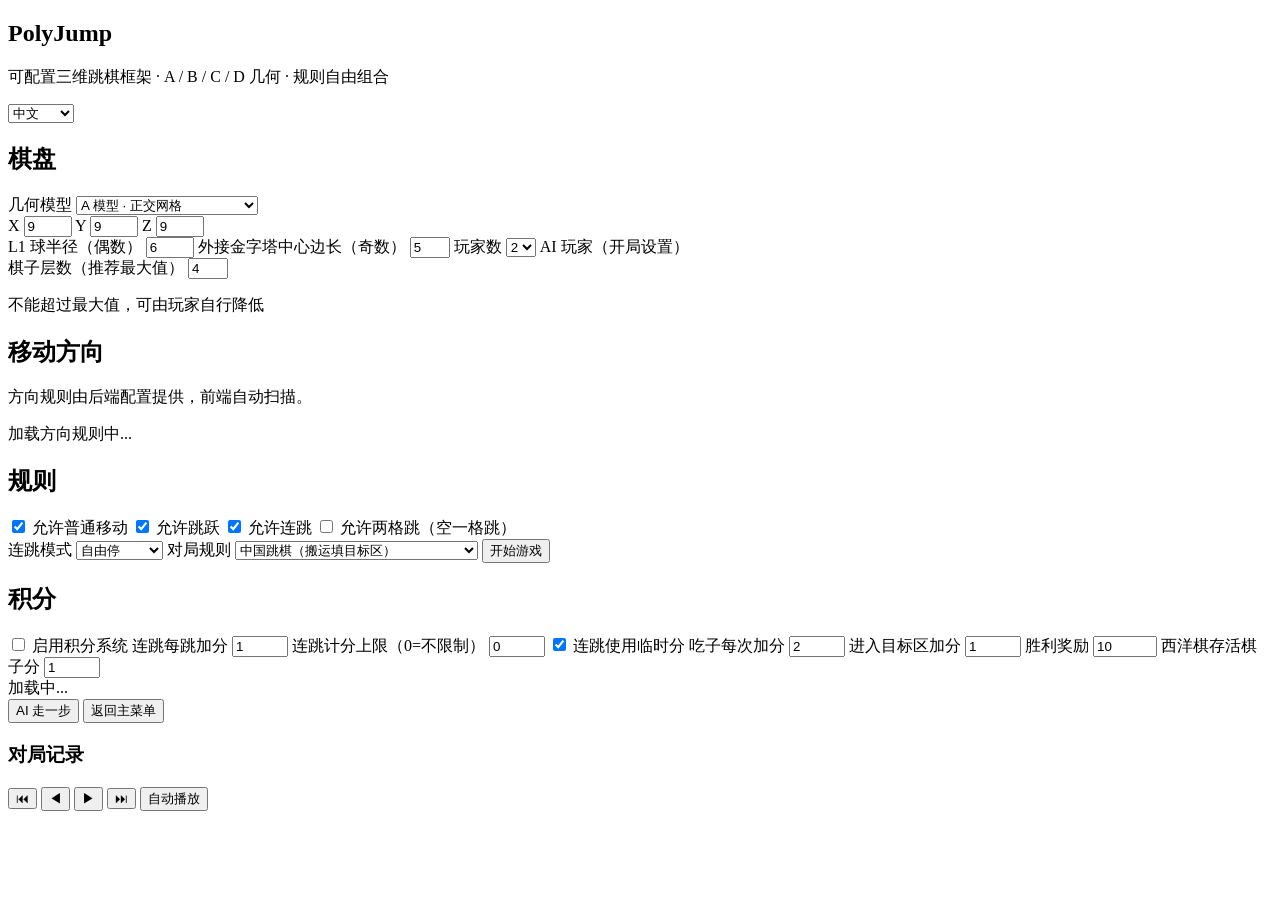
==== frontend/index.html @ 15584144 "feat: 积分系统前端配置栏与连跳计分上限" ====
<!DOCTYPE html>
<html lang="zh-CN">
<head>
  <meta charset="UTF-8">
  <meta name="viewport" content="width=device-width, initial-scale=1.0">
  <title>PolyJump</title>
  <link rel="stylesheet" href="/style.css">
  <script type="importmap">
  {
    "imports": {
      "three": "https://cdn.jsdelivr.net/npm/three@0.160.0/build/three.module.js",
      "three/addons/": "https://cdn.jsdelivr.net/npm/three@0.160.0/examples/jsm/"
    }
  }
  </script>
</head>
<body>
  <section id="menu-page" class="page">
    <header class="menu-header">
      <h1 data-i18n="app_title">PolyJump</h1>
      <p class="subtitle" data-i18n="app_subtitle">可配置三维跳棋框架 · A / B / C / D 几何 · 规则自由组合</p>
      <select id="lang-select">
        <option value="zh">中文</option>
        <option value="en">English</option>
      </select>
    </header>

    <div class="menu-card">
      <div class="menu-section">
        <h2 data-i18n="board_section">棋盘</h2>

        <label class="field">
          <span data-i18n="geometry_label">几何模型</span>
          <select id="geometry">
            <option value="A" selected data-i18n="model_a">A 模型 · 正交网格</option>
            <option value="B" data-i18n="model_b">B 模型 · FCC 偶子晶格</option>
            <option value="C" data-i18n="model_c">C 模型 · L1 全整数 20 向</option>
            <option value="A_EXT" data-i18n="model_a_ext">A-ext · 外接金字塔方向可配</option>
            <option value="D" data-i18n="model_d">D 模型 · 外接金字塔 14 向</option>
            <option value="B_EXT" data-i18n="model_b_ext">B-ext · 外接金字塔 12 向</option>
            <option value="C_EXT" data-i18n="model_c_ext">C-ext · 外接金字塔 20 向</option>
          </select>
        </label>

        <div class="field-row">
          <label class="field">
            <span>X</span>
            <input id="board-x" type="number" value="9" min="3" max="15">
          </label>
          <label class="field">
            <span>Y</span>
            <input id="board-y" type="number" value="9" min="3" max="15">
          </label>
          <label class="field">
            <span>Z</span>
            <input id="board-z" type="number" value="9" min="3" max="15">
          </label>
        </div>

        <label class="field hidden" id="b-radius-field">
          <span data-i18n="l1_radius">L1 球半径（偶数）</span>
          <input id="b-radius" type="number" value="6" min="2" max="10" step="2">
        </label>
        <label class="field hidden" id="ep-side-field">
          <span data-i18n="ep_side">外接金字塔中心边长（奇数）</span>
          <input id="ep-side" type="number" value="5" min="3" max="9" step="2">
        </label>

        <label class="field">
          <span data-i18n="players_label">玩家数</span>
          <select id="players">
            <option value="2" selected>2</option>
            <option value="3">3</option>
            <option value="4">4</option>
            <option value="6">6</option>
            <option value="8">8</option>
          </select>
        </label>

        <label class="field">
          <span data-i18n="ai_players_label">AI 玩家（开局设置）</span>
          <div id="ai-player-menu" class="switch-list"></div>
        </label>

        <label class="field" id="layers-field">
          <span data-i18n="layers_label">棋子层数（推荐最大值）</span>
          <input id="layers" type="number" value="4" min="1" max="4" step="1">
        </label>
        <p class="hint" id="layers-hint" data-i18n="layers_hint">不能超过最大值，可由玩家自行降低</p>
      </div>

      <div class="menu-section" id="direction-section">
        <h2 data-i18n="direction_section">移动方向</h2>
        <p class="hint" data-i18n="direction_hint">方向规则由后端配置提供，前端自动扫描。</p>

        <div id="direction-checks" class="switch-list"></div>

        <p id="direction-summary" class="summary">加载方向规则中...</p>
      </div>

      <div class="menu-section">
        <h2 data-i18n="rules_section">规则</h2>

        <div class="switch-list">
          <label class="switch-row">
            <input type="checkbox" id="allow-step" checked>
            <span data-i18n="allow_step">允许普通移动</span>
          </label>
          <label class="switch-row">
            <input type="checkbox" id="allow-jump" checked>
            <span data-i18n="allow_jump">允许跳跃</span>
          </label>
          <label class="switch-row">
            <input type="checkbox" id="allow-chain" checked>
            <span data-i18n="allow_chain">允许连跳</span>
          </label>
          <label class="switch-row">
            <input type="checkbox" id="allow-two-step">
            <span data-i18n="allow_two_step">允许两格跳（空一格跳）</span>
          </label>
        </div>

        <label class="field">
          <span data-i18n="hop_mode_label">连跳模式</span>
          <select id="hop-mode">
            <option value="FREE_STOP" selected data-i18n="free_stop">自由停</option>
            <option value="FORCE_ALL" data-i18n="force_all">必须跳到底</option>
          </select>
        </label>

        <label class="field">
          <span data-i18n="game_mode_label">对局规则</span>
          <select id="capture-mode">
            <option value="NONE" selected data-i18n="mode_chinese">中国跳棋（搬运填目标区）</option>
            <option value="CAPTURE" data-i18n="mode_capture">西洋跳棋（吃光对方）</option>
            <option value="MIXED" data-i18n="mode_mixed">混合模式（搬运为主，吃子送回原位）</option>
          </select>
        </label>

        <button id="start-btn" class="primary-btn" data-i18n="start_game">开始游戏</button>
        <p id="menu-error" class="error"></p>
      </div>

      <div class="menu-section" id="scoring-section">
        <h2 data-i18n="scoring_section">积分</h2>

        <label class="switch-row">
          <input type="checkbox" id="scoring-enabled">
          <span data-i18n="scoring_enabled">启用积分系统</span>
        </label>

        <label class="field">
          <span data-i18n="chain_jump_score">连跳每跳加分</span>
          <input id="chain-jump-points" type="number" value="1" min="0" max="100">
        </label>
        <label class="field">
          <span data-i18n="chain_max_scoring">连跳计分上限（0=不限制）</span>
          <input id="chain-max-scoring" type="number" value="0" min="0" max="100">
        </label>
        <label class="switch-row">
          <input type="checkbox" id="chain-temp" checked>
          <span data-i18n="chain_temp_label">连跳使用临时分</span>
        </label>

        <label class="field">
          <span data-i18n="capture_score">吃子每次加分</span>
          <input id="capture-points" type="number" value="2" min="0" max="100">
        </label>
        <label class="field">
          <span data-i18n="target_zone_score">进入目标区加分</span>
          <input id="target-zone-points" type="number" value="1" min="0" max="100">
        </label>
        <label class="field">
          <span data-i18n="win_reward">胜利奖励</span>
          <input id="first-finish-reward" type="number" value="10" min="0" max="1000">
        </label>
        <label class="field">
          <span data-i18n="survivor_score">西洋棋存活棋子分</span>
          <input id="survivor-piece-points" type="number" value="1" min="0" max="100">
        </label>
      </div>
    </div>
  </section>

  <section id="game-page" class="page hidden">
    <div id="hud">
      <span id="status-text">加载中...</span>
      <div id="player-roster"></div>
      <div id="score-board"></div>
      <button id="ai-move-btn" data-i18n="ai_move">AI 走一步</button>
      <button id="back-btn" data-i18n="back_menu">返回主菜单</button>
    </div>
    <div id="history-panel">
      <h3 data-i18n="history_title">对局记录</h3>
      <div id="ai-player-controls"></div>
      <div id="history-moves"></div>
      <div id="replay-controls">
        <button id="replay-start" title="回到开局" data-i18n="replay_start">⏮</button>
        <button id="replay-prev" title="上一步" data-i18n="replay_prev">◀</button>
        <button id="replay-next" title="下一步" data-i18n="replay_next">▶</button>
        <button id="replay-end" title="最后一手" data-i18n="replay_end">⏭</button>
        <button id="replay-auto" data-i18n="replay_auto">自动播放</button>
      </div>
    </div>
    <div id="scene-container"></div>
  </section>

  <script type="module" src="/menu.js"></script>
  <script type="module" src="/main.js"></script>
</body>
</html>
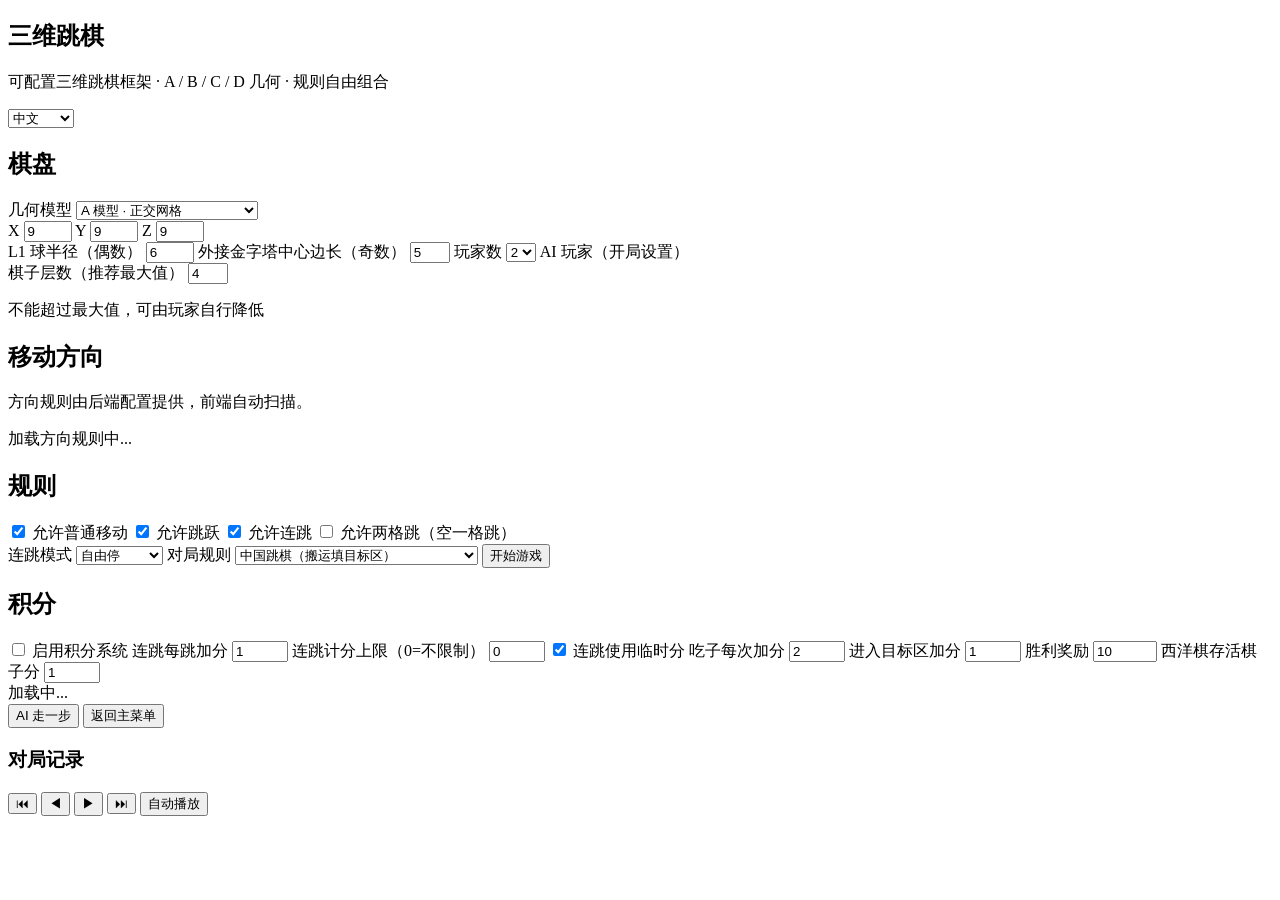
==== commit 4d1bc780: "feat: 主菜单四栏横向排列并统一中文标题为三维跳棋" ====
--- a/frontend/index.html
+++ b/frontend/index.html
@@ -17,7 +17,7 @@
 <body>
   <section id="menu-page" class="page">
     <header class="menu-header">
-      <h1 data-i18n="app_title">PolyJump</h1>
+      <h1 data-i18n="app_title">三维跳棋</h1>
       <p class="subtitle" data-i18n="app_subtitle">可配置三维跳棋框架 · A / B / C / D 几何 · 规则自由组合</p>
       <select id="lang-select">
         <option value="zh">中文</option>
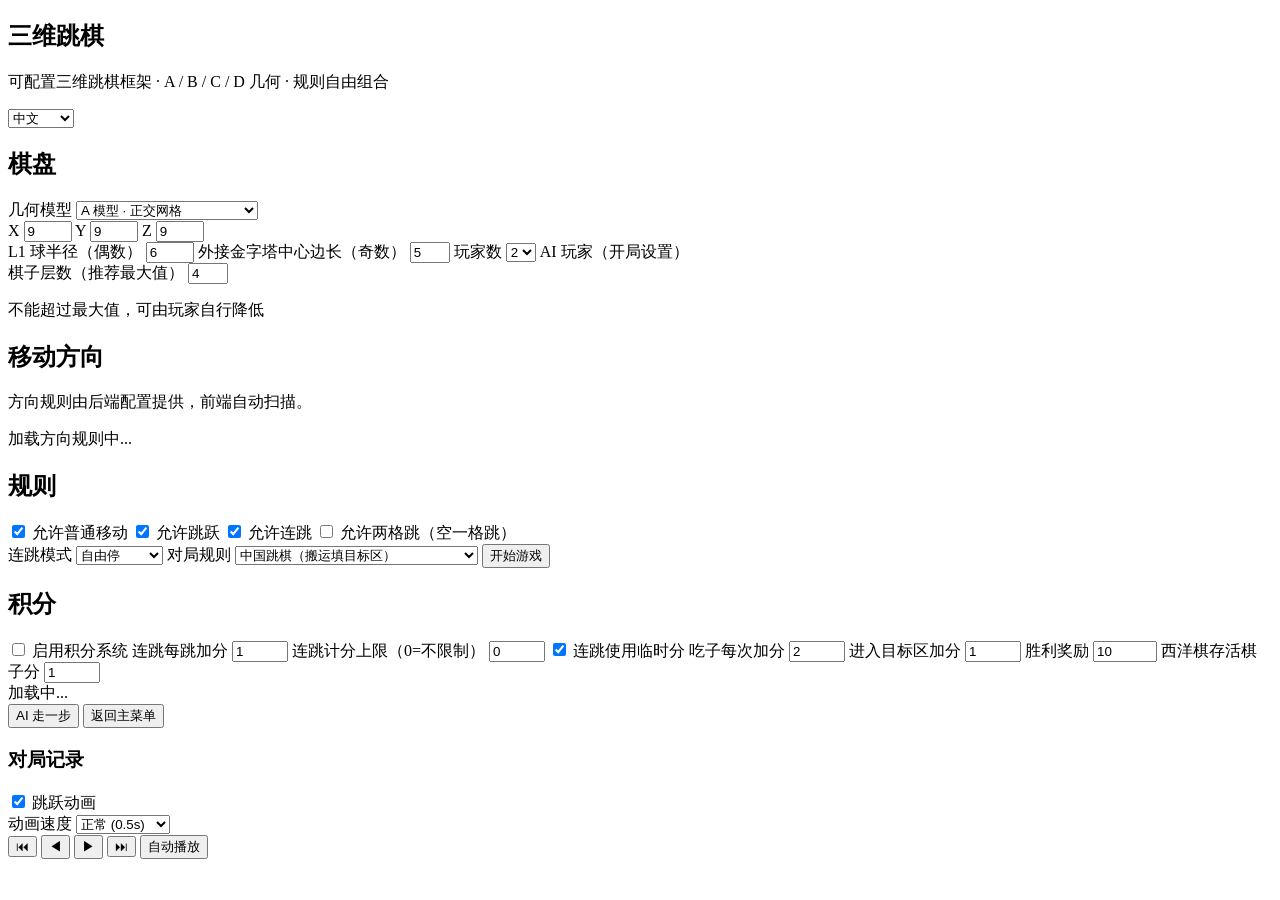
==== commit 2a8f264f: "feat: 跳跃路径动画与速度开关" ====
--- a/frontend/index.html
+++ b/frontend/index.html
@@ -193,6 +193,18 @@
     <div id="history-panel">
       <h3 data-i18n="history_title">对局记录</h3>
       <div id="ai-player-controls"></div>
+      <div class="switch-row">
+        <input type="checkbox" id="anim-enabled" checked>
+        <span>跳跃动画</span>
+      </div>
+      <label class="field">
+        <span>动画速度</span>
+        <select id="anim-speed">
+          <option value="1">慢速 (1s)</option>
+          <option value="0.5" selected>正常 (0.5s)</option>
+          <option value="0.25">快速 (0.25s)</option>
+        </select>
+      </label>
       <div id="history-moves"></div>
       <div id="replay-controls">
         <button id="replay-start" title="回到开局" data-i18n="replay_start">⏮</button>
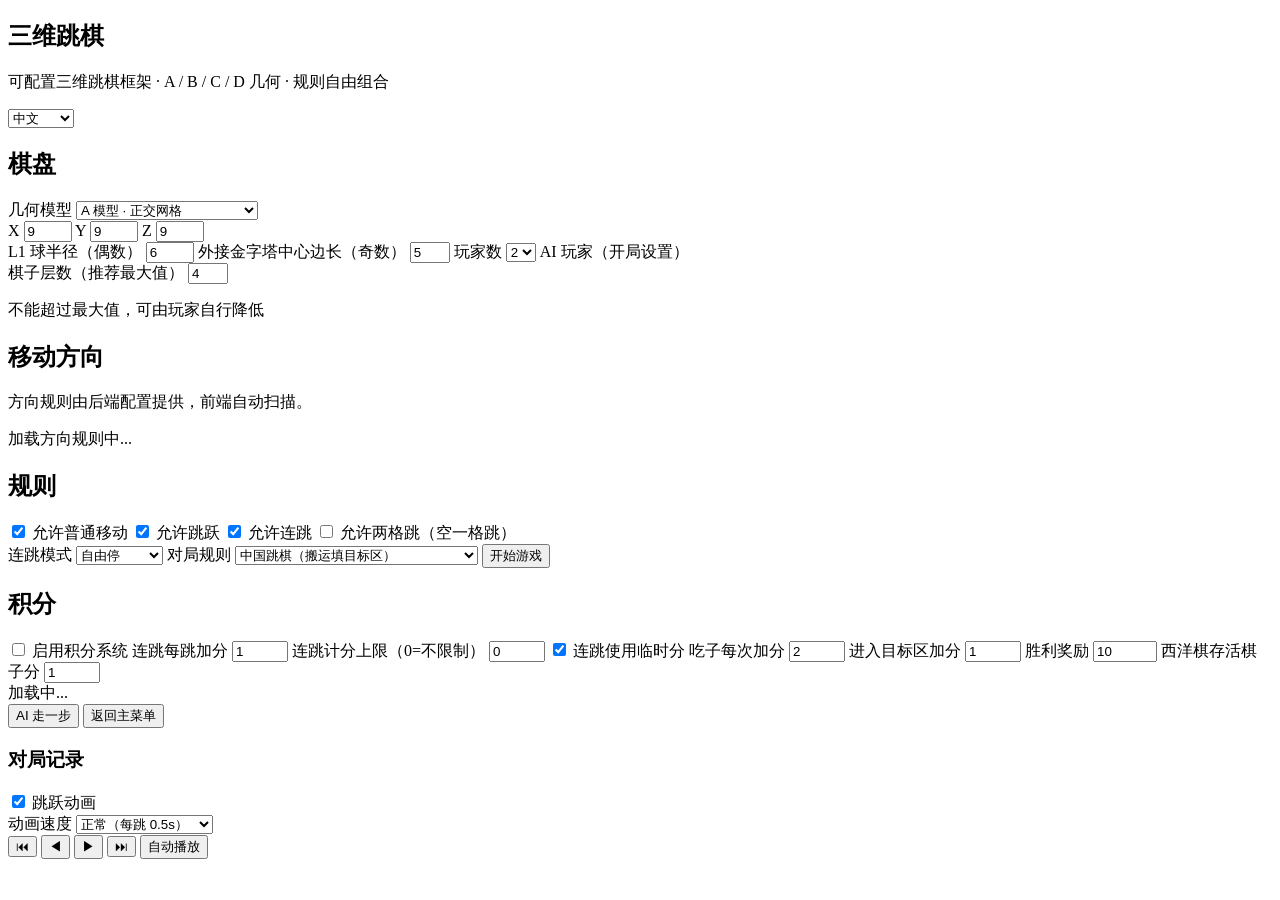
==== commit 0d1074d8: "feat: 跳跃动画改为固定每跳速度" ====
--- a/frontend/index.html
+++ b/frontend/index.html
@@ -200,9 +200,9 @@
       <label class="field">
         <span>动画速度</span>
         <select id="anim-speed">
-          <option value="1">慢速 (1s)</option>
-          <option value="0.5" selected>正常 (0.5s)</option>
-          <option value="0.25">快速 (0.25s)</option>
+          <option value="1">慢速（每跳 1s）</option>
+          <option value="0.5" selected>正常（每跳 0.5s）</option>
+          <option value="0.25">快速（每跳 0.25s）</option>
         </select>
       </label>
       <div id="history-moves"></div>
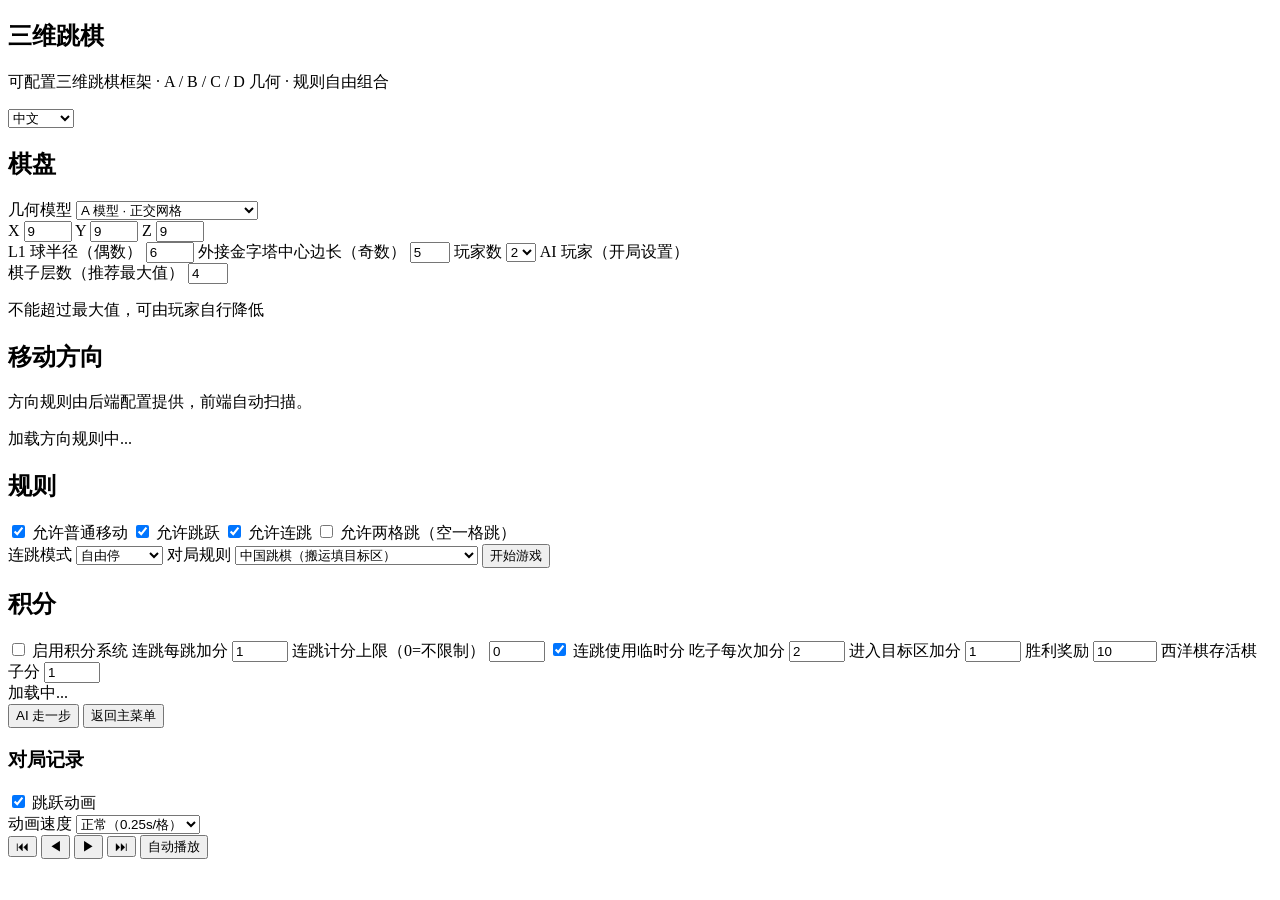
==== commit 2fcbfb3c: "fix: 跳跃动画改为固定空间速度并用黑色路径高亮" ====
--- a/frontend/index.html
+++ b/frontend/index.html
@@ -200,9 +200,9 @@
       <label class="field">
         <span>动画速度</span>
         <select id="anim-speed">
-          <option value="1">慢速（每跳 1s）</option>
-          <option value="0.5" selected>正常（每跳 0.5s）</option>
-          <option value="0.25">快速（每跳 0.25s）</option>
+          <option value="0.5">慢速（0.5s/格）</option>
+          <option value="0.25" selected>正常（0.25s/格）</option>
+          <option value="0.2">快速（0.2s/格）</option>
         </select>
       </label>
       <div id="history-moves"></div>
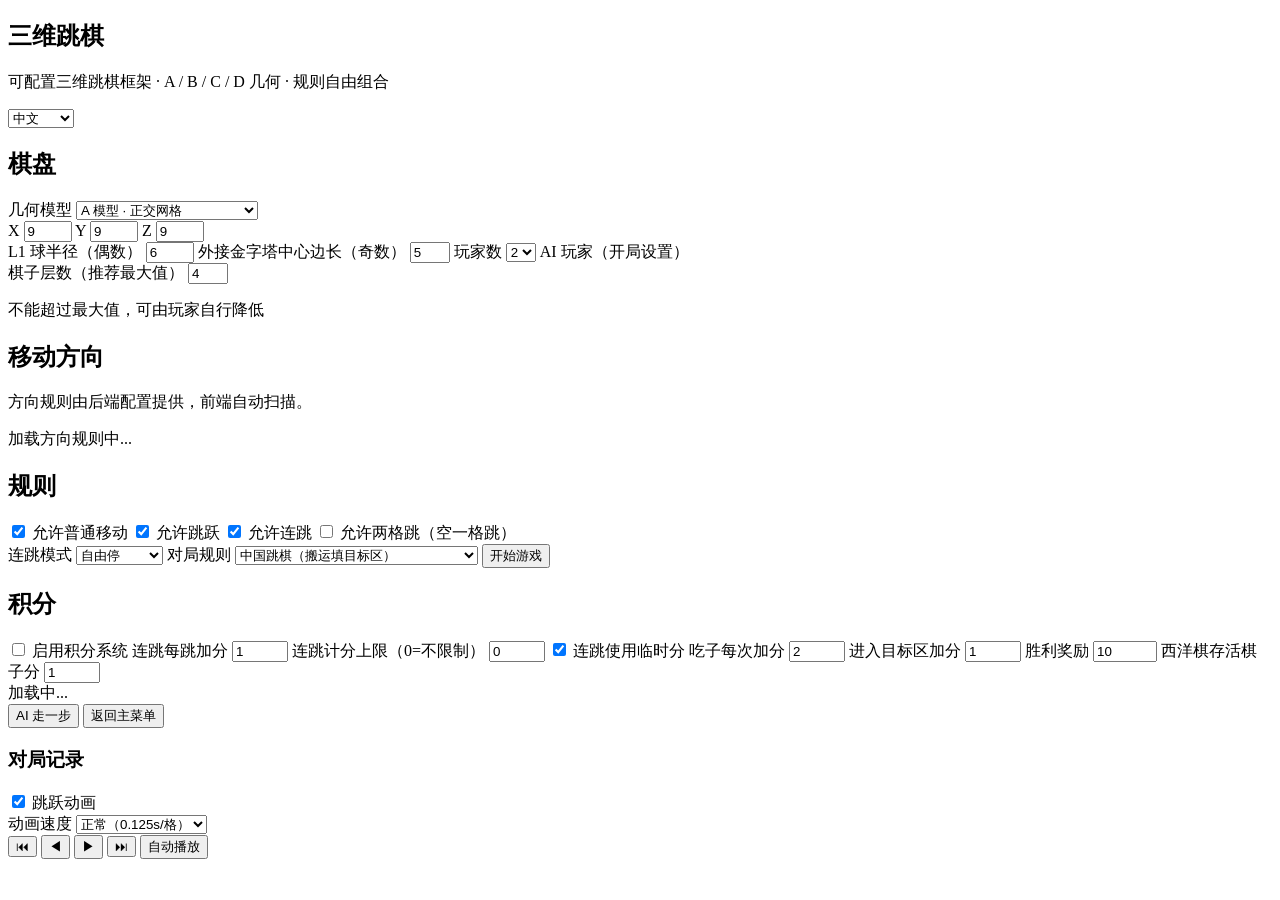
==== commit 1fb8ea24: "feat: 跳跃动画整体速度翻倍" ====
--- a/frontend/index.html
+++ b/frontend/index.html
@@ -200,9 +200,9 @@
       <label class="field">
         <span>动画速度</span>
         <select id="anim-speed">
-          <option value="0.5">慢速（0.5s/格）</option>
-          <option value="0.25" selected>正常（0.25s/格）</option>
-          <option value="0.2">快速（0.2s/格）</option>
+          <option value="0.25">慢速（0.25s/格）</option>
+          <option value="0.125" selected>正常（0.125s/格）</option>
+          <option value="0.1">快速（0.1s/格）</option>
         </select>
       </label>
       <div id="history-moves"></div>
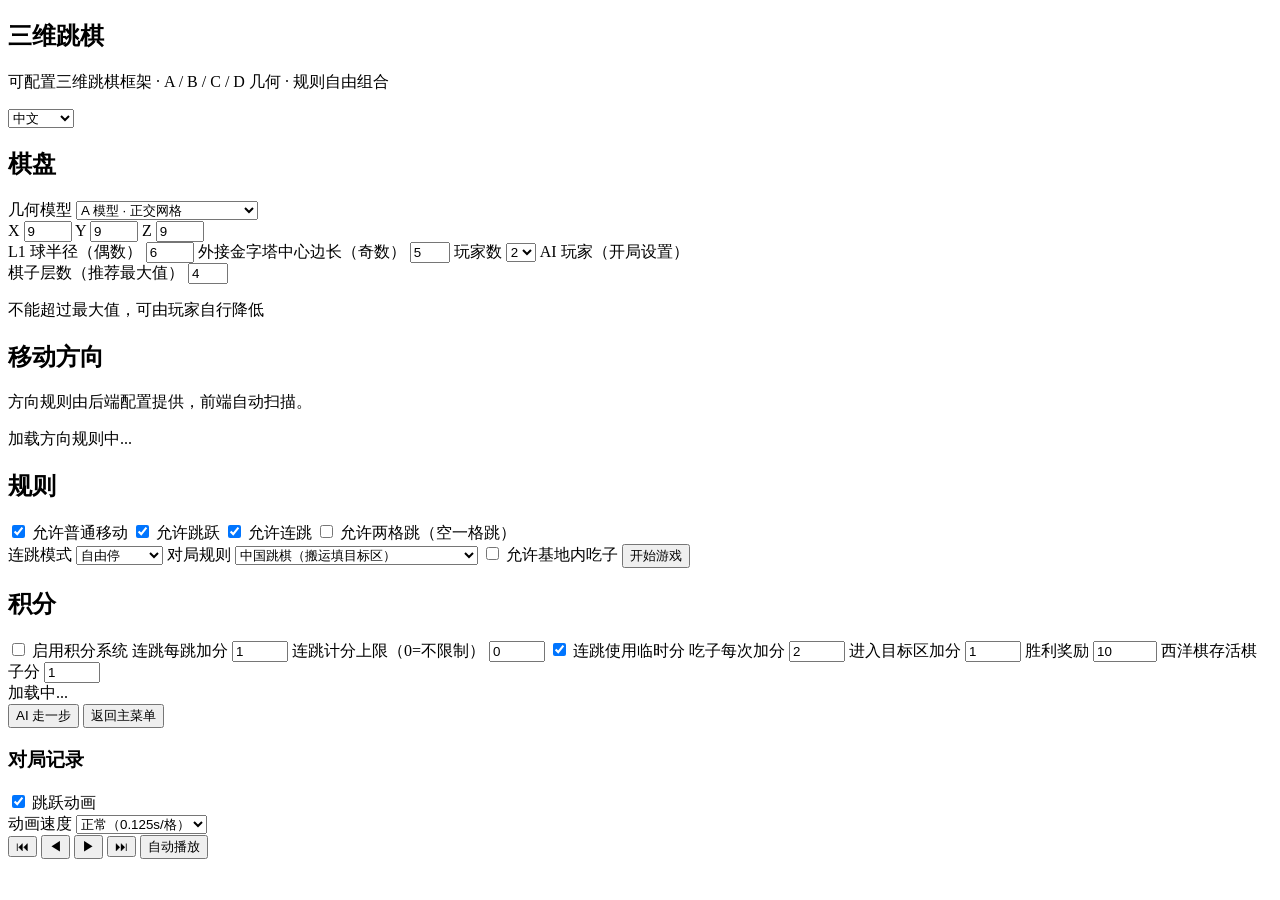
==== commit c17e4b3b: "fix: 目标区分只奖励外部进入，capture_in_base 加入主菜单" ====
--- a/frontend/index.html
+++ b/frontend/index.html
@@ -137,6 +137,11 @@
           </select>
         </label>
 
+        <label class="switch-row">
+          <input type="checkbox" id="capture-in-base">
+          <span data-i18n="capture_in_base">允许基地内吃子</span>
+        </label>
+
         <button id="start-btn" class="primary-btn" data-i18n="start_game">开始游戏</button>
         <p id="menu-error" class="error"></p>
       </div>
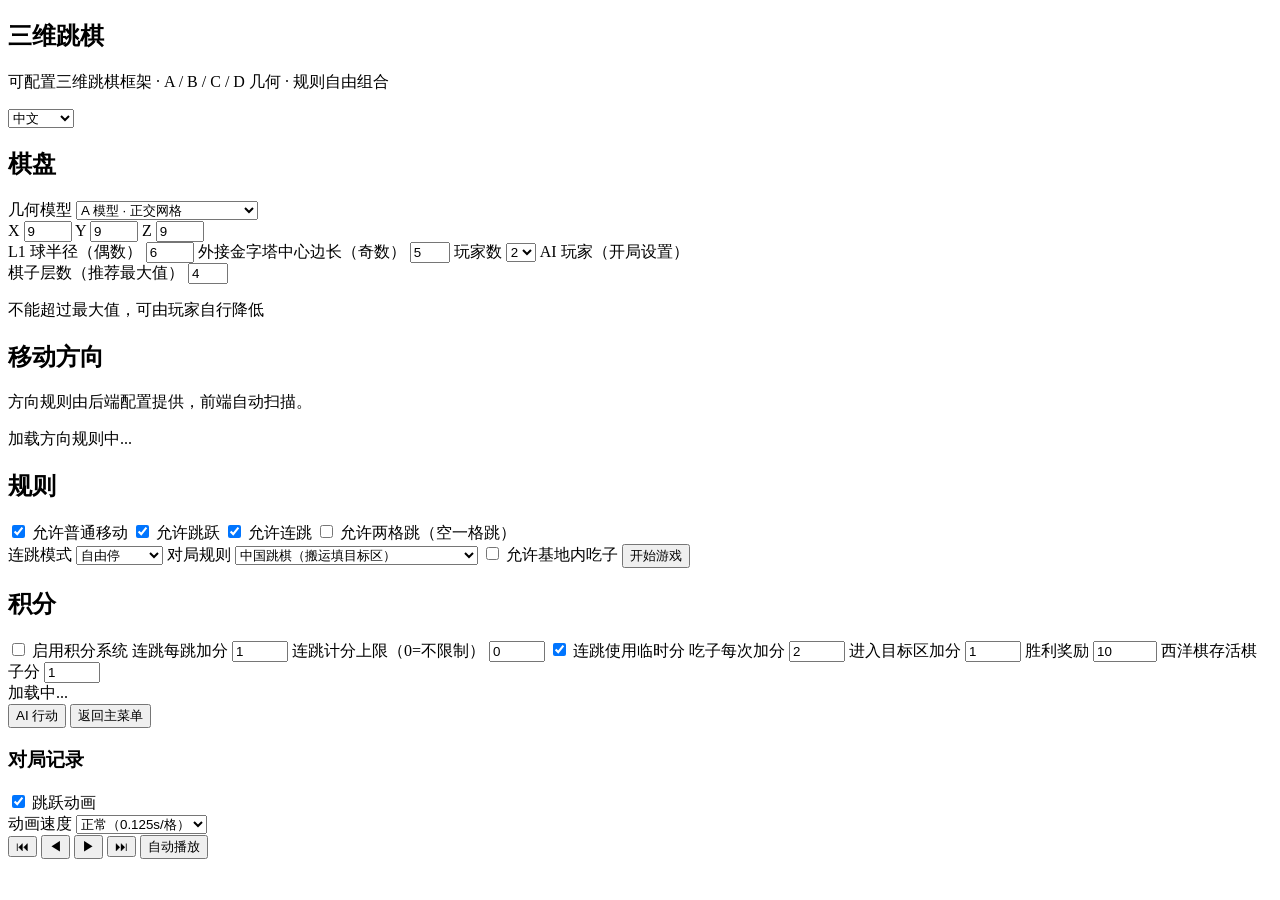
==== commit 984f58eb: "refactor: 统一 action/step 命名并消除 move 歧义" ====
--- a/frontend/index.html
+++ b/frontend/index.html
@@ -103,8 +103,8 @@
 
         <div class="switch-list">
           <label class="switch-row">
-            <input type="checkbox" id="allow-step" checked>
-            <span data-i18n="allow_step">允许普通移动</span>
+            <input type="checkbox" id="allow-single-move" checked>
+            <span data-i18n="allow_single_move">允许普通移动</span>
           </label>
           <label class="switch-row">
             <input type="checkbox" id="allow-jump" checked>
@@ -115,8 +115,8 @@
             <span data-i18n="allow_chain">允许连跳</span>
           </label>
           <label class="switch-row">
-            <input type="checkbox" id="allow-two-step">
-            <span data-i18n="allow_two_step">允许两格跳（空一格跳）</span>
+            <input type="checkbox" id="allow-two-hop">
+            <span data-i18n="allow_two_hop">允许两格跳（空一格跳）</span>
           </label>
         </div>
 
@@ -192,7 +192,7 @@
       <span id="status-text">加载中...</span>
       <div id="player-roster"></div>
       <div id="score-board"></div>
-      <button id="ai-move-btn" data-i18n="ai_move">AI 走一步</button>
+      <button id="ai-action-btn" data-i18n="ai_action">AI 行动</button>
       <button id="back-btn" data-i18n="back_menu">返回主菜单</button>
     </div>
     <div id="history-panel">
@@ -210,7 +210,7 @@
           <option value="0.1">快速（0.1s/格）</option>
         </select>
       </label>
-      <div id="history-moves"></div>
+      <div id="history-actions"></div>
       <div id="replay-controls">
         <button id="replay-start" title="回到开局" data-i18n="replay_start">⏮</button>
         <button id="replay-prev" title="上一步" data-i18n="replay_prev">◀</button>
